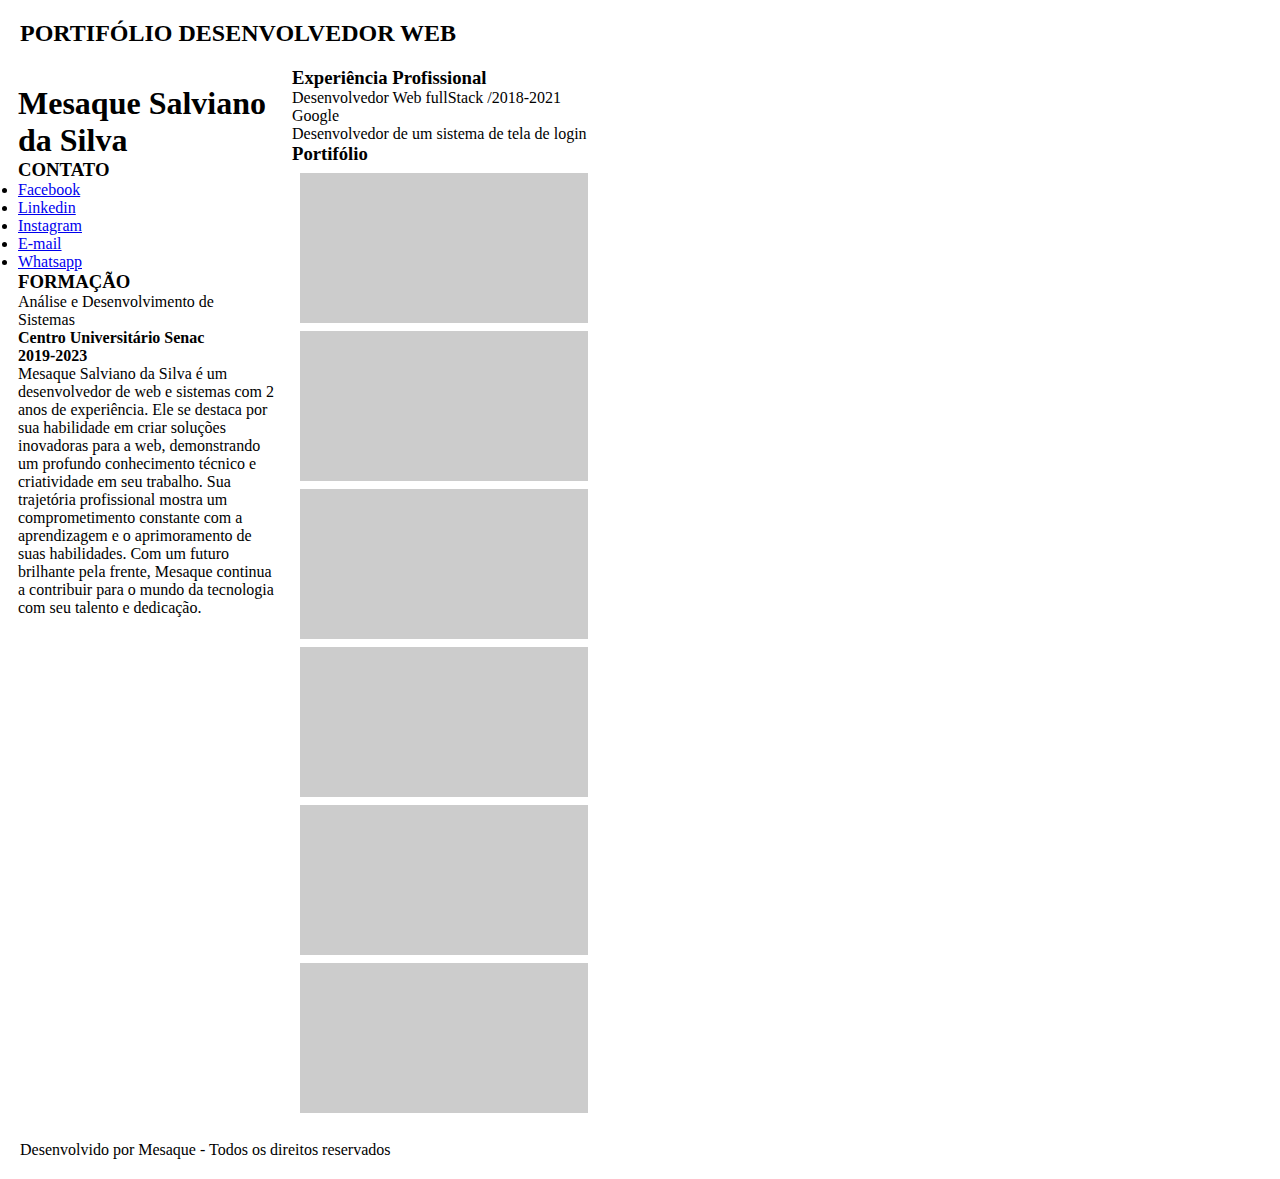
==== portifolio.html @ 18bfdf46 "finalizando curriculo digital com html+css" ====
<!DOCTYPE html>
<html lang="en">
<head>
    <style type="text/css">
        *{
            margin: 0;
            padding: 0;
        }

        .job{
            margin: 8px;
            width: 30%;
            height: 150px;
            background-color: #cccccc;
        }
        header,footer{
            padding: 20px;
            width: 100%;
            clear: both;
        }
        aside{
            padding: 18px;
            float: left;
            width: 20%;
        }
        main{
            float: left;
            width: 75%;
        }


    </style>
    <meta charset="UTF-8">
    <meta name="viewport" content="width=device-width, initial-scale=1.0">
    <title>Portifólio</title>
</head>
<body>
    <header>
       <h2>PORTIFÓLIO DESENVOLVEDOR WEB</h2>


    </header>
    <aside id="menu_lateral">
        <div id="foto"></div>
        <h1>Mesaque Salviano da Silva</h1>
        <nav>
            <h3>CONTATO</h3>
            <ul>
                <li> <a href="https://www.facebook.com/mesaque.salvianodasilva">Facebook</a> </li>
                <li> <a href="https://www.linkedin.com/in/mesaque-salviano-204153128/"> Linkedin</a></li>
                <li> <a href="https://www.instagram.com/mesaquesalviano/">Instagram</a> </li>
                <li> <a href="#">E-mail</a> </li>
                <li> <a href="#">Whatsapp</a></li>
            </ul>


        </nav>
        <h3>FORMAÇÃO</h3>
        <p class="destaque-vermelho">Análise e Desenvolvimento de Sistemas</p>
        <p> <strong>Centro Universitário Senac</strong></p>
        <p><strong>2019-2023</strong></p>
        <p>Mesaque Salviano da Silva é um desenvolvedor de web e sistemas com 2 anos de experiência. Ele se destaca por sua habilidade em criar soluções inovadoras para a web, demonstrando um profundo conhecimento técnico e criatividade em seu trabalho. Sua trajetória profissional mostra um comprometimento constante com a aprendizagem e o aprimoramento de suas habilidades. Com um futuro brilhante pela frente, Mesaque continua a contribuir para o mundo da tecnologia com seu talento e dedicação.</p>
    </aside>
    <main>
        <!-- aqui iremos colocar as areas da pagina e seu respectivo conteudo-->
        <section>
            <h3>Experiência Profissional</h3>
            <p id="destaque-vermelho">Desenvolvedor Web fullStack /2018-2021</p>
            <p>Google</p>
            <p>Desenvolvedor de um sistema de tela de login</p>

        </section>
        <section>
            <h3>Portifólio</h3>
            <div class="job"></div>
            <div class="job"></div>
            <div class="job"></div>
            <div class="job"></div>
            <div class="job"></div>
            <div class="job"></div>

        </section>
    </main>
    <footer>
        <p>Desenvolvido por Mesaque - Todos os direitos reservados</p>
    </footer>
    
</body>
</html>
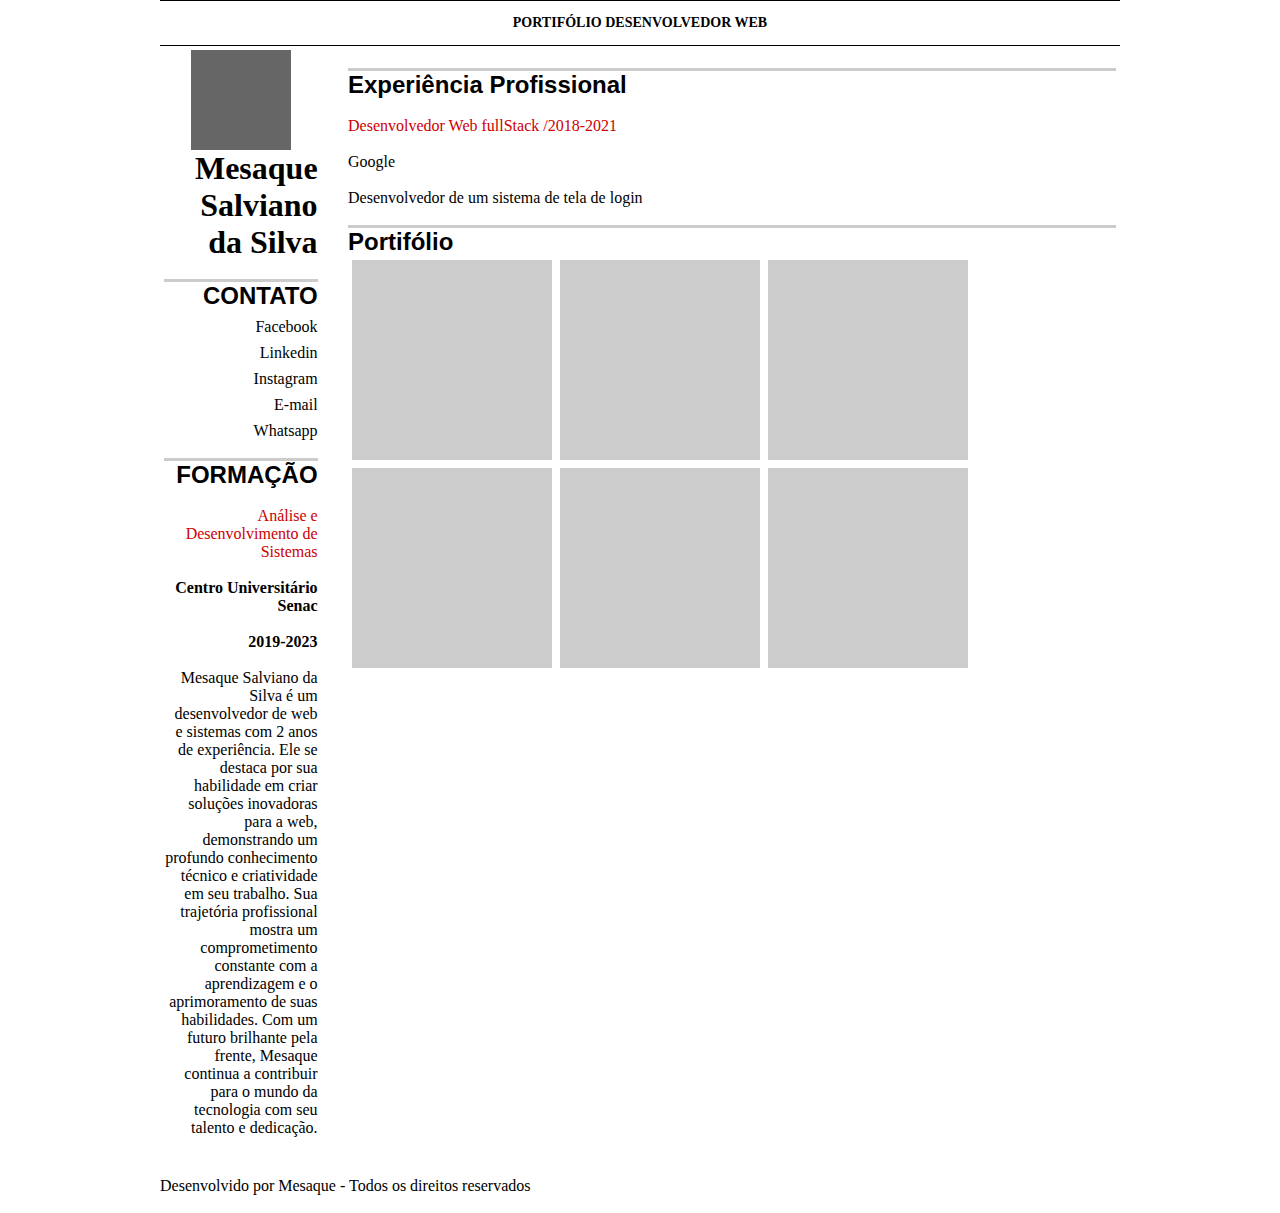
==== commit 836aa131: "modelo de curriculo desenvolvedor html+cc" ====
--- a/portifolio.html
+++ b/portifolio.html
@@ -1,38 +1,10 @@
 <!DOCTYPE html>
 <html lang="en">
 <head>
-    <style type="text/css">
-        *{
-            margin: 0;
-            padding: 0;
-        }
-
-        .job{
-            margin: 8px;
-            width: 30%;
-            height: 150px;
-            background-color: #cccccc;
-        }
-        header,footer{
-            padding: 20px;
-            width: 100%;
-            clear: both;
-        }
-        aside{
-            padding: 18px;
-            float: left;
-            width: 20%;
-        }
-        main{
-            float: left;
-            width: 75%;
-        }
-
-
-    </style>
     <meta charset="UTF-8">
     <meta name="viewport" content="width=device-width, initial-scale=1.0">
     <title>Portifólio</title>
+    <link rel="stylesheet" href="css/style.css">
 </head>
 <body>
     <header>
@@ -65,11 +37,12 @@
         <!-- aqui iremos colocar as areas da pagina e seu respectivo conteudo-->
         <section>
             <h3>Experiência Profissional</h3>
-            <p id="destaque-vermelho">Desenvolvedor Web fullStack /2018-2021</p>
+            <p class="destaque-vermelho">Desenvolvedor Web fullStack /2018-2021</p>
             <p>Google</p>
             <p>Desenvolvedor de um sistema de tela de login</p>
 
         </section>
+       
         <section>
             <h3>Portifólio</h3>
             <div class="job"></div>
@@ -81,6 +54,7 @@
 
         </section>
     </main>
+    <div class="quebra"></div>
     <footer>
         <p>Desenvolvido por Mesaque - Todos os direitos reservados</p>
     </footer>
--- a/css/style.css
+++ b/css/style.css
@@ -0,0 +1,76 @@
+*{
+    margin: 0;
+    padding: 0;
+}
+
+body{
+    width: 960px;
+    margin: 0 auto;
+}
+
+header{
+    text-align: center;
+    font-size: 18px;
+    padding: 14px 0;
+    border-top: solid 1px #000000;
+    border-bottom: solid 1px #000000;
+}
+aside{
+    width: 16%;
+    float: left;
+    padding: 4px;
+    text-align: right;
+}
+main{
+    width: 80%;
+    float: right;
+    padding: 4px;
+}
+
+.quebra{
+    clear: both;
+}
+#foto{
+    width: 100px;
+    height: 100px;
+    background-color: #666666;
+    margin: 0 auto;
+}
+h2{
+    font-size: 14px;
+    text-align: center;
+
+}
+nav{
+    margin: 4px 0;
+    
+}
+ul{
+    list-style-type: none;
+}
+a{
+    text-decoration: none;
+    color: #000000;
+}
+h3{
+    font-family: Impact, Haettenschweiler, 'Arial Narrow Bold', sans-serif;
+    font-size: 24px;
+    margin-top: 18px;
+    border-top: solid 3px #cccccc;
+}
+p{
+    margin: 18px 0;
+}
+.destaque-vermelho{
+    color: #cc0000;
+}
+.job{
+    width: 200px;
+    height: 200px;
+    background-color: #cccccc;
+    float: left;
+    margin: 4px;
+}
+li{
+    margin: 8px 0;
+}